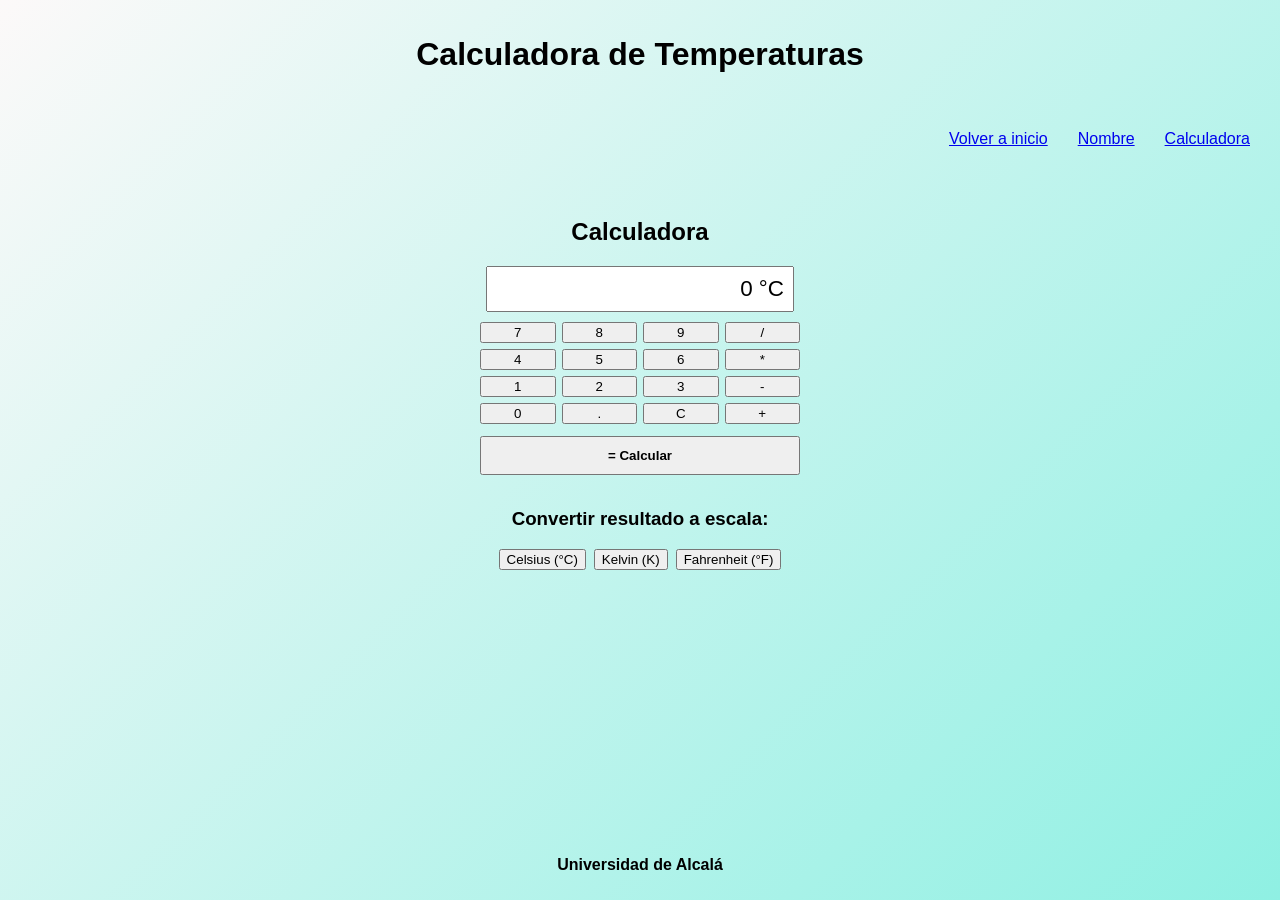
==== calculadora.html @ a263834f "Version 1 - Practica 2: calculadora y mejoras en script.js" ====
<!DOCTYPE html>
<html lang="es">
<head>
    <meta charset="UTF-8">
    <title>Calculadora de Temperaturas - Smart Room</title>
    <link rel="stylesheet" href="css/iroom.css">
</head>
<body>
    <header>
        <h1>Calculadora de Temperaturas</h1>
    </header>
    <nav>
            <ul>
                <li><a href="index.html">Volver a inicio</a></li>
                <li>
                    <a href="minombre.html">Nombre</a>
                </li>
                <li><a href="calculadora.html">Calculadora</a></li>
            </ul>
        </nav>
    <main>
        <section style="max-width: 320px; margin: 20px auto; text-align: center;">
            <h2>Calculadora</h2>
            <!-- Hueco de resultados que muestra el valor + la escala (°C, K, °F) -->
            <input type="text" id="pantalla-calc" value="0 °C" readonly 
                   style="width: 90%; font-size: 1.4rem; text-align: right; margin-bottom: 10px; padding: 8px;">

            <!-- Botonera numérica y operaciones básicas -->
            <div style="display: grid; grid-template-columns: repeat(4, 1fr); gap: 6px; margin-bottom: 12px;">
                <button type="button" onclick="pulsarBotonCalc('7')">7</button>
                <button type="button" onclick="pulsarBotonCalc('8')">8</button>
                <button type="button" onclick="pulsarBotonCalc('9')">9</button>
                <button type="button" onclick="pulsarBotonCalc('/')">/</button>

                <button type="button" onclick="pulsarBotonCalc('4')">4</button>
                <button type="button" onclick="pulsarBotonCalc('5')">5</button>
                <button type="button" onclick="pulsarBotonCalc('6')">6</button>
                <button type="button" onclick="pulsarBotonCalc('*')">*</button>

                <button type="button" onclick="pulsarBotonCalc('1')">1</button>
                <button type="button" onclick="pulsarBotonCalc('2')">2</button>
                <button type="button" onclick="pulsarBotonCalc('3')">3</button>
                <button type="button" onclick="pulsarBotonCalc('-')">-</button>

                <button type="button" onclick="pulsarBotonCalc('0')">0</button>
                <button type="button" onclick="pulsarBotonCalc('.')">.</button>
                <button type="button" onclick="limpiarPantallaCalc()">C</button>
                <button type="button" onclick="pulsarBotonCalc('+')">+</button>
            </div>

            <button type="button" onclick="calcularResultadoCalc()" style="width: 100%; padding: 10px; margin-bottom: 15px; font-weight: bold;">
                = Calcular
            </button>

            <!-- Conversión directa entre escalas -->
            <h3>Convertir resultado a escala:</h3>
            <div style="display: flex; gap: 8px; justify-content: center;">
                <button type="button" onclick="convertirEscalaCalc('C')">Celsius (°C)</button>
                <button type="button" onclick="convertirEscalaCalc('K')">Kelvin (K)</button>
                <button type="button" onclick="convertirEscalaCalc('F')">Fahrenheit (°F)</button>
            </div>
        </section>
    </main>
    <footer>
        <p>Universidad de Alcalá</p>
    </footer>
    <script src="script.js"></script>
</body>
</html>
---- css/iroom.css ----
main {
    display: flex;
    align-items: flex-start;
    gap: 20px;
    flex-grow: 1;
    
}

body {
    display: flex;
    flex-direction: column;
    font-family: 'Franklin Gothic Medium', 'Arial Narrow', Arial, sans-serif;
    margin: 0;           /* margin es el espacio que hay exterior de una celda*/
    padding: 0;         /* padding es el especio interno que hay en una celda */
    background: linear-gradient(135deg, #fcf9f9 0%, #8ff0e3 100%);      /* Linear-gradiant hace que sea un degradado*/
    background-attachment: fixed; /* Hace que el fondo no se mueva al hacer scroll */
    min-height: 100vh; /* Asegura que el fondo cubra siempre toda la pantalla */
}
section {
    flex: 2;
    padding: 10px 20px 0px 20px; /* El tercer valor (0px) quita el relleno de abajo */
    margin-top: 0%;
}
nav {
    display: flex;
    align-items: center;
    margin: 20px 30px;
}
nav ul:first-child {        /*first child es el primer ul de la seccion nav*/
    display: flex;
    gap: 30px;
    list-style: none;
    margin: 0;
    padding: 0;
}
nav ul:last-child {         /* el ultimo ul de nav*/
    margin-left: auto;
}
nav li{
    display: inline-block;
}

aside {
    margin: 10px 0;
    padding: 5px 20px;
    font-size: 10px;
    flex: 1;
    text-align: center;
    margin-bottom: 0%;
}
img {
    margin-top: 15px;
    width: auto;
    max-width: 45%;
    max-height: 28vh;
    border-radius: 12px;
    box-shadow: 0 2px 8px ;
}
#habitacion, #sensores {
    flex: 1;        /*flex:1 hace que ocupe el espacio entero que le queda dentro de un contenedor flex*/
}
footer {
    font-family: Arial, Helvetica, sans-serif;
    text-align: center;
    font-weight: bold;
    padding: 10px; /* Quitamos el padding de arriba (el primer 0) */
    margin-top: auto;
}
output {
    color: black;
}

output.error {
    color: red;
}
header {
    margin: 10px 0;
    text-align: center;
    padding: 5px 20px;
}
.boton-config:hover{        /*hover hace que cuando pase el raton por encima, éste cambia de color*/
    background-color: aquamarine;
}
.boton-config {
    background-color: blue;
    color: white;
    align-items: right;
}
@media (max-width: 768px) {
    main {
        flex-direction: column; /* Cambia la disposición a vertical */
    }
    
    nav {
        flex-direction: column;
        gap: 15px;
    }
    
    nav ul:first-child {
        flex-direction: column;
        align-items: center;
        gap: 15px;
    }
    
    nav ul:last-child {
        margin-left: 0;
    }
    
    #habitacion, #sensores {
        width: 100%; /* Asegura que ocupen todo el ancho en móviles */
        box-sizing: border-box;
    }
}
/* DISEÑO DE LAS TABLAS (Habitación y Sensores) */
table {
    width: 100%;
    border-collapse: collapse; /* Une las líneas para que sea una sola línea fina */
    margin-top: 10px;
    background-color:transparent; /* Fondo blanco para destacar sobre el gris/azul */
    box-shadow: 0 4px 6px rgba(0, 0, 0, 0.05); /* Sombra muy sutil */
    border-radius: 8px;
    overflow: hidden; /* Necesario para que el borde redondeado funcione con la cabecera */
    margin-bottom: 0px;
}

th, td {
    border: 1px solid #d1d5db; /* Líneas grises claras */
    padding: 6px 12px;
    text-align: left;
    font-size: 0.9rem;
}

th {
    background-color:transparent; /* Azul oscuro elegante para la cabecera */
    color: #ffffff;
    font-weight: bold;
}

/* Efecto cebra: la fila alterna tiene un tono gris super clarito */
tr:nth-child(even) {
    background-color:transparent;
}

/* Efecto hover: se ilumina un poco al pasar el ratón */
tr:hover {
    background-color: rgba(0, 0, 0, 0.05);
}
/* --- ESTILOS PARA EL FORMULARIO DE CONFIGURACIÓN --- */
#form-config {
    max-width: 900px;
    margin: 0 auto; /* Centra el formulario en la página */
    background-color: rgba(255, 255, 255, 0.7); /* Fondo semitransparente para que resalte */
    padding: 20px 30px;
    border-radius: 10px;
    box-shadow: 0 4px 10px rgba(0,0,0,0.2);
}

#form-config fieldset {
    margin-bottom: 25px;
    padding: 20px;
    border: 1px solid #999;
    border-radius: 8px;
}

#form-config legend {
    font-weight: bold;
    font-size: 1.1rem;
    padding: 0 10px;
}

/* Contenedor en cuadrícula para separar los campos */
.form-grid {
    display: grid;
    grid-template-columns: repeat(auto-fit, minmax(250px, 1fr));
    gap: 20px; /* Espacio entre los campos */
    margin-bottom: 15px;
}

.form-group {
    display: flex;
    flex-direction: column; /* Pone la etiqueta encima del input */
    gap: 5px;
}

.form-group label {
    font-weight: bold;
    font-size: 0.95rem;
}

.form-group input[type="text"],
.form-group input[type="password"],
.form-group input[type="number"],
.form-group input[type="file"] {
    padding: 10px;
    border: 1px solid #ccc;
    border-radius: 5px;
    font-size: 1rem;
    width: 100%;
    box-sizing: border-box; /* Para que el padding no haga más ancho el input */
}

/* Estilos para la zona de los checkboxes */
.checkbox-group {
    display: flex;
    flex-wrap: wrap;
    gap: 15px;
    margin-top: 15px;
    align-items: center;
    background: rgba(0,0,0,0.05);
    padding: 10px;
    border-radius: 5px;
}

.checkbox-group label {
    display: flex;
    align-items: center;
    gap: 5px;
    cursor: pointer;
}

.form-actions {
    margin-top: 20px;
    display: flex;
    gap: 20px;
    align-items: center;
}

#indicadorPassword {
    font-size: 0.85rem;
    color: #555;
    margin-top: 5px;
}


/* --- ESTILOS PARA LA PÁGINA minombre.html --- */
.contenedor-tarjeta {
    max-width: 600px;
    margin: 40px auto; /* Centra la tarjeta en la pantalla */
    background-color: rgba(255, 255, 255, 0.75); /* Fondo semitransparente */
    padding: 30px 40px;
    border-radius: 12px;
    box-shadow: 0 8px 20px rgba(0, 0, 0, 0.2);
}

.contenedor-tarjeta h2 {
    margin-top: 0;
    border-bottom: 2px solid #1754fc;
    padding-bottom: 10px;
    margin-bottom: 20px;
}

/* Estilos para los grupos de inputs */
.grupo-input {
    display: flex;
    flex-direction: column;
    margin-bottom: 20px;
}

.grupo-input label {
    font-weight: bold;
    margin-bottom: 8px;
    font-size: 1rem;
}

.grupo-input input {
    padding: 12px;
    border: 1px solid #ccc;
    border-radius: 6px;
    font-size: 1rem;
    transition: border-color 0.3s;
}

.grupo-input input:focus {
    border-color: #3b82f6;
    outline: none;
}

/* Estilos para los botones en general */
.btn {
    padding: 10px 18px;
    border: none;
    border-radius: 6px;
    font-size: 1rem;
    font-weight: bold;
    cursor: pointer;
    transition: all 0.3s ease;
    text-decoration: none;
    display: inline-block;
    text-align: center;
}

.btn-primario {
    background-color: #3b82f6;
    color: white;
}

.btn-primario:hover {
    background-color: #2563eb;
    transform: translateY(-2px);
}

.btn-secundario {
    background-color: #e2e8f0;
    color: #333;
    border: 1px solid #cbd5e1;
}

.btn-secundario:hover {
    background-color: #cbd5e1;
}

/* Fila de botones */
.fila-botones {
    display: flex;
    gap: 10px;
    margin-bottom: 25px;
}

.fila-botones-acciones {
    display: flex;
    justify-content: space-between;
    align-items: center;
    margin-top: 30px;
    border-top: 1px solid #ddd;
    padding-top: 20px;
}
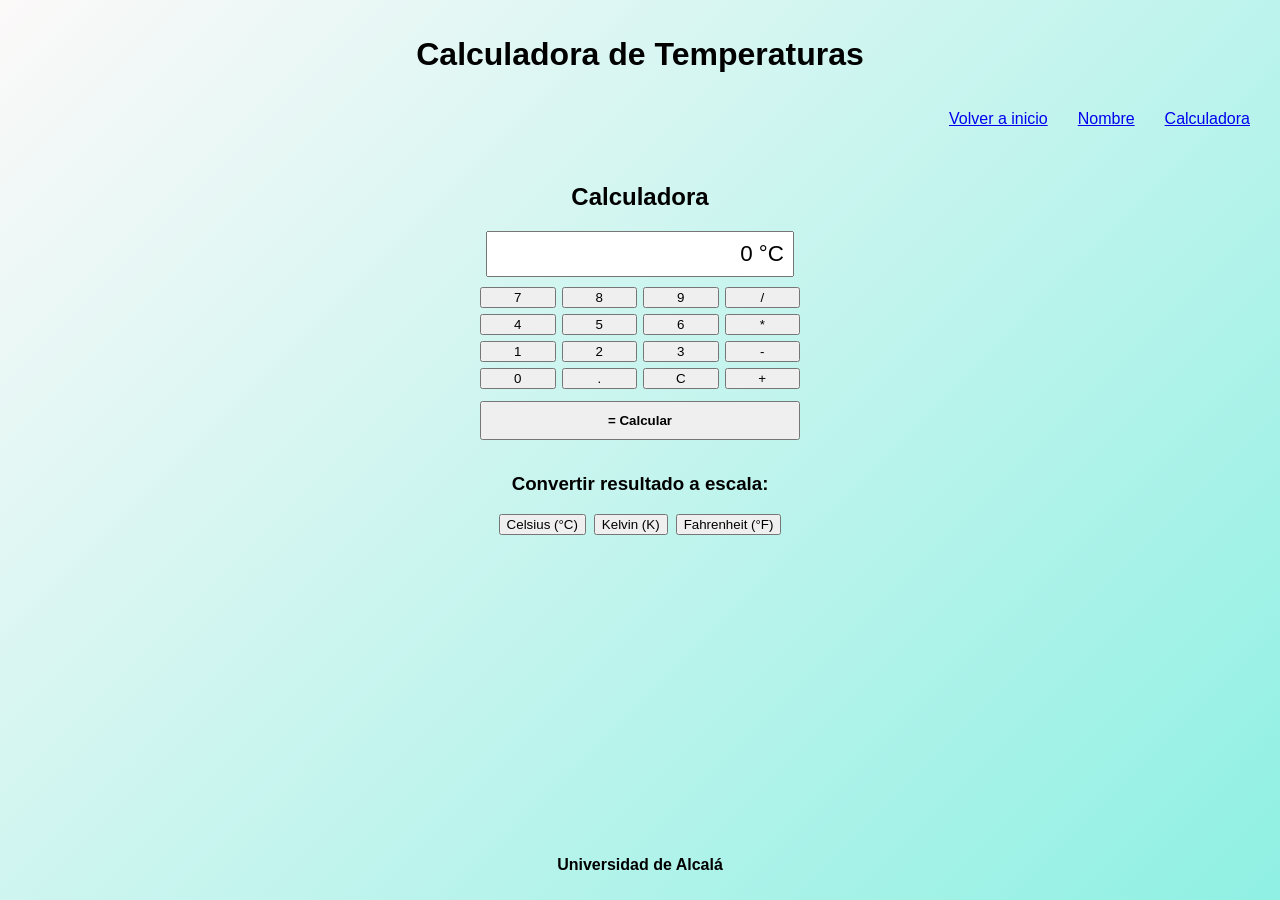
==== commit e1d0cff9: "Version 2 - cambios posteriores: imagen, prueba.js, script_ava.js" ====
--- a/calculadora.html
+++ b/calculadora.html
@@ -19,7 +19,7 @@
             </ul>
         </nav>
     <main>
-        <section style="max-width: 320px; margin: 20px auto; text-align: center;">
+        <section style="max-width: 320px; margin: 5px auto; text-align: center;">
             <h2>Calculadora</h2>
             <!-- Hueco de resultados que muestra el valor + la escala (°C, K, °F) -->
             <input type="text" id="pantalla-calc" value="0 °C" readonly 
--- a/css/iroom.css
+++ b/css/iroom.css
@@ -25,6 +25,7 @@
     display: flex;
     align-items: center;
     margin: 20px 30px;
+    margin-top: auto;
 }
 nav ul:first-child {        /*first child es el primer ul de la seccion nav*/
     display: flex;
@@ -49,12 +50,13 @@
     margin-bottom: 0%;
 }
 img {
-    margin-top: 15px;
+    margin-top: 5px;
     width: auto;
     max-width: 45%;
     max-height: 28vh;
     border-radius: 12px;
     box-shadow: 0 2px 8px ;
+    margin-right: 20px;
 }
 #habitacion, #sensores {
     flex: 1;        /*flex:1 hace que ocupe el espacio entero que le queda dentro de un contenedor flex*/
